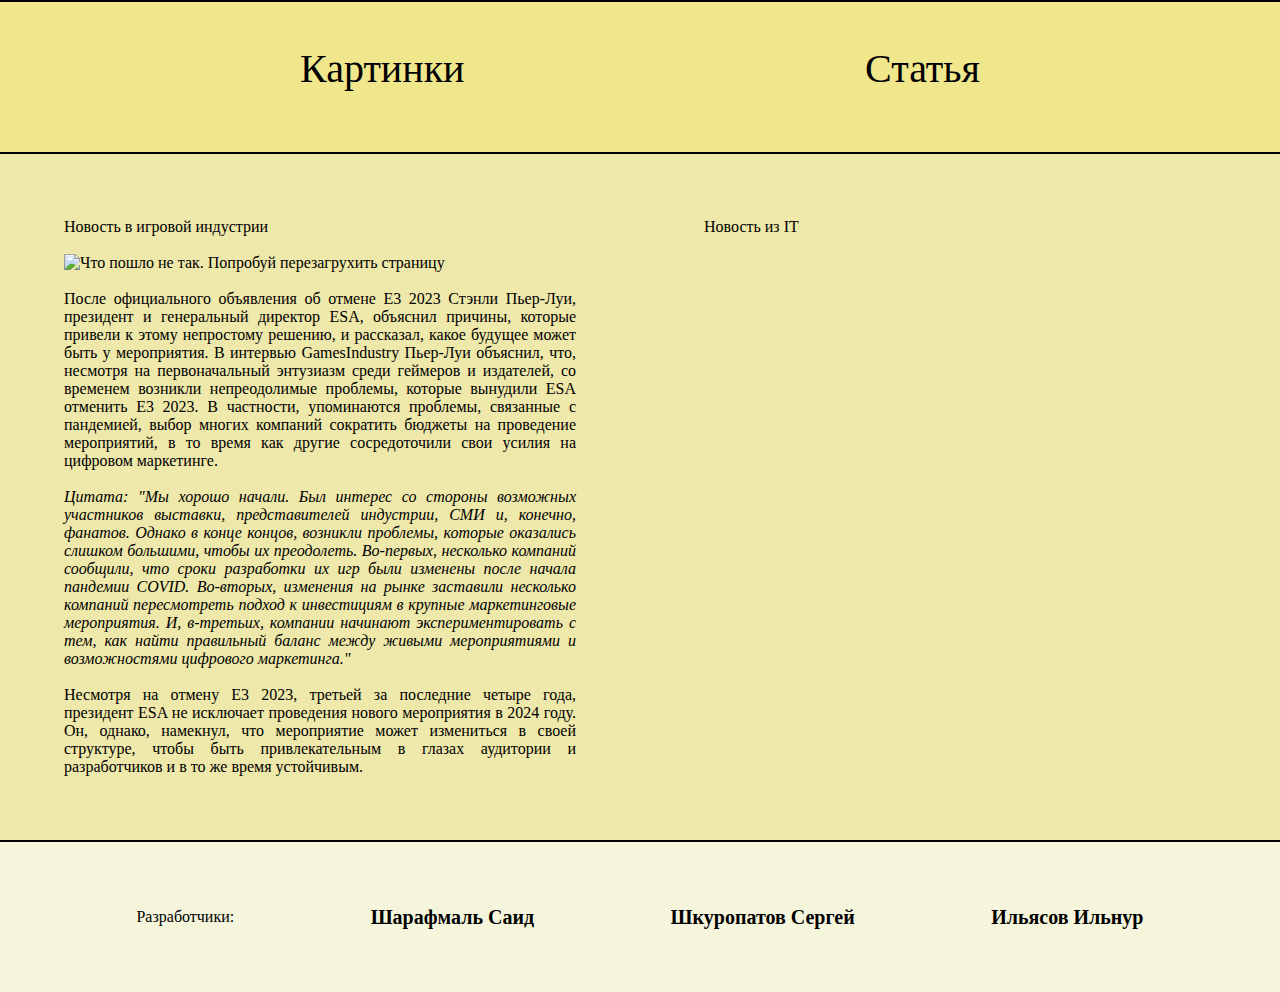
==== index.html @ e8bb1cd2 "add news left colums. Iliasov" ====
<!DOCTYPE html>
<html lang="ru">

<head>
    <title>my new sait</title>
    <meta charset="utf-8">
    <meta name="keywords" lang="ru" content="страница,программа">
    <link rel="stylesheet" href="style/style.css">
    <meta name="viewport" content="width=device-width, initial-scale=1">
</head>

<body>

    <header>
        <nav class="contNav">
            <div class="one"><a href="foto.html" target="_blank">Картинки</a></div>
            <div class="two"><a href="stat.html" target="_blank">Статья</a></div>
        </nav>
    </header>

    <main>
        <div class="main_boss">
            <div class="mainL">
                <div class="mainL_item1">
                    <span>Новость в игровой индустрии</span>
                </div>
                <br>
                <div class="mainL_item1"><img id="ethree" src="../factDz/img/E3.jpg" title="Е3"
                        alt="Что пошло не так. Попробуй перезагрухить страницу">
                    <div>
                        <br>
                        После официального объявления об отмене E3 2023 Стэнли Пьер-Луи, президент и генеральный
                        директор
                        ESA, объяснил причины, которые привели к этому непростому решению, и рассказал, какое будущее
                        может
                        быть у мероприятия.

                        В интервью GamesIndustry Пьер-Луи объяснил, что, несмотря на первоначальный энтузиазм среди
                        геймеров
                        и издателей, со временем возникли непреодолимые проблемы, которые вынудили ESA отменить E3 2023.
                        В
                        частности, упоминаются проблемы, связанные с пандемией, выбор многих компаний сократить бюджеты
                        на
                        проведение мероприятий, в то время как другие сосредоточили свои усилия на цифровом маркетинге.
                        <br>
                        <br>
                        <i>Цитата: "Мы хорошо начали. Был интерес со стороны возможных участников выставки,
                            представителей
                            индустрии, СМИ и, конечно, фанатов. Однако в конце концов, возникли проблемы, которые
                            оказались
                            слишком большими, чтобы их преодолеть. Во-первых, несколько компаний сообщили, что сроки
                            разработки
                            их игр были изменены после начала пандемии COVID. Во-вторых, изменения на рынке заставили
                            несколько
                            компаний пересмотреть подход к инвестициям в крупные маркетинговые мероприятия. И,
                            в-третьих,
                            компании начинают экспериментировать с тем, как найти правильный баланс между живыми
                            мероприятиями и
                            возможностями цифрового маркетинга."</i>
                        <br>
                        <br>
                        Несмотря на отмену E3 2023, третьей за последние четыре года, президент ESA не исключает
                        проведения
                        нового мероприятия в 2024 году. Он, однако, намекнул, что мероприятие может измениться в своей
                        структуре, чтобы быть привлекательным в глазах аудитории и разработчиков и в то же время
                        устойчивым.
                    </div>
                </div>

            </div>
            <div class="mainR">
                <div class="mainR_item1">
                    <span>Новость из IT</span>
                </div>
                <br>
                <div class=".mainR_item1">
                    <div>

                    </div>
                </div>
            </div>
        </div>

    </main>
    <footer>
        <div>Разработчики:</div>
        <div class="testAn">Шарафмаль Саид</div>
        <div class="testAn">Шкуропатов Сергей</div>
        <div class="testAn">Ильясов Ильнур</div>
    </footer>
</body>

</html>
---- style/style.css ----
body {
    background: palegoldenrod;
    margin: 0;
}

nav {
    background: khaki;
    height: 150px;
    border-bottom: 2px black solid;
    border-top: 2px black solid;
}

/*позиционирование ссылок в шапке*/

.one {
    position: absolute;
    left: 300px;
    top: 45px;
}

.two {
    position: absolute;
    right: 300px;
    top: 45px;
}

a {
    text-decoration: none;
    color: black;
    font-size: 40px;
    transition: 1s;
}

/*анимация в шапке*/

a:hover {
    color: crimson;
    font-size: 60px;
    transition: 1s;

}

/* Основной */
.main_boss {
    display: flex;
}

/* Левая часть */
.mainL {
    display: grid;
    width: 80%;
    margin: 5%;
}

/* Катинка */
#ethree {
    width: auto;
}

/* Допники к левой и правой части */
.mainL_item1,
.mainR_item1 {
    width: 100%;
    text-align: justify;
}

/* Правая часть */
.mainR {
    display: grid;
    width: 80%;
    margin: 5%;
    text-align: 14px;
}

footer {
    background: beige;
    position: inherit;
    margin: 0;
    width: 100vw;
    height: 150px;
    display: flex;
    align-items: center;
    justify-content: space-evenly;
    border-top: 2px black solid;
}


.testAn {
    transition: 1s;
    font-size: 20px;
    font-weight: 900;
}

/*анимация имен в подвале*/

.testAn:hover {
    transform: rotate(360deg);
    transition: 2s;
}
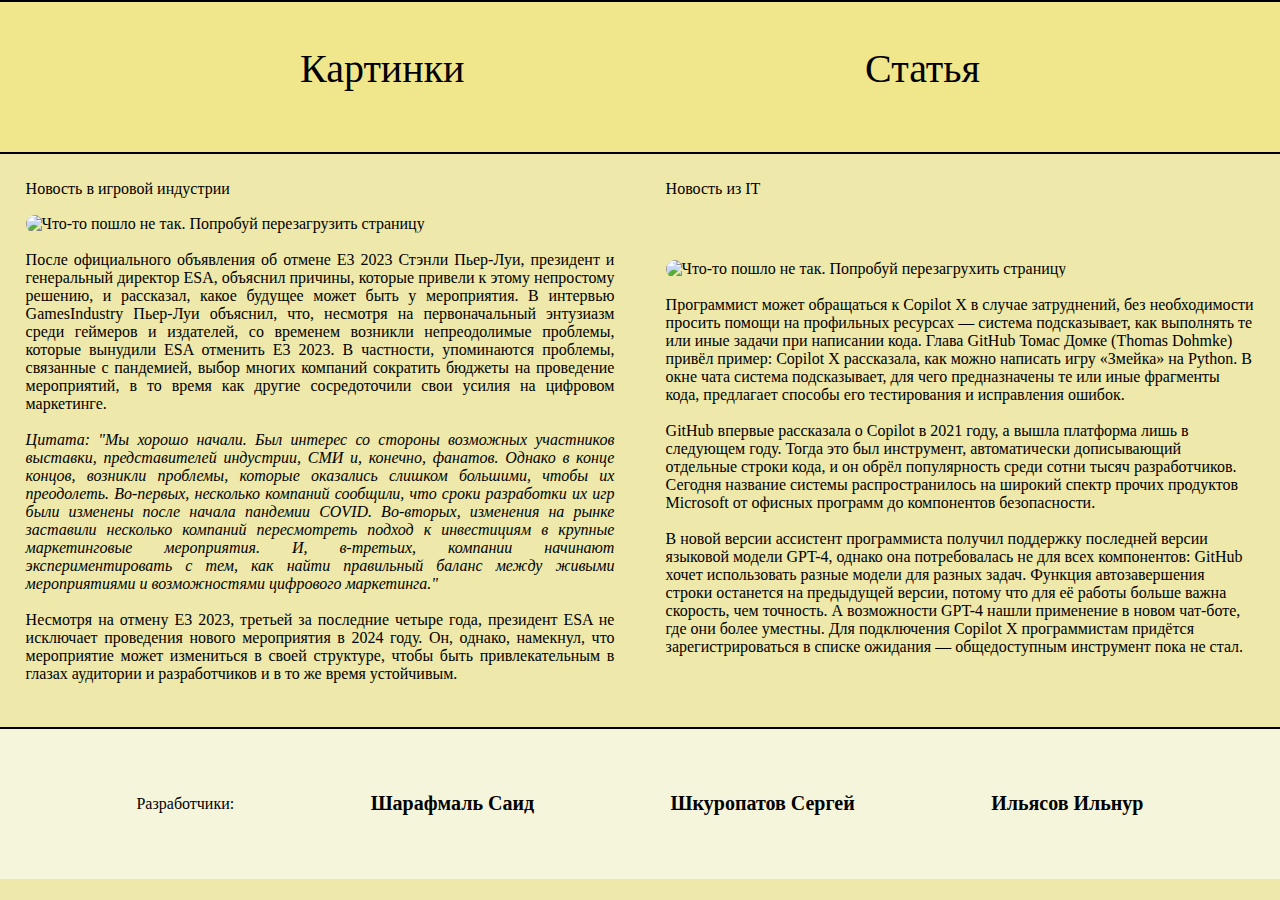
==== commit d60934ba: "add right column and img colums. Iliasov" ====
--- a/index.html
+++ b/index.html
@@ -24,9 +24,9 @@
                 <div class="mainL_item1">
                     <span>Новость в игровой индустрии</span>
                 </div>
-                <br>
-                <div class="mainL_item1"><img id="ethree" src="../factDz/img/E3.jpg" title="Е3"
-                        alt="Что пошло не так. Попробуй перезагрухить страницу">
+                <div class="mainL_item1">
+                    <img id="ethree" src="../factDz/img/E3.jpg" title="Е3"
+                        alt="Что-то пошло не так. Попробуй перезагрузить страницу">
                     <div>
                         <br>
                         После официального объявления об отмене E3 2023 Стэнли Пьер-Луи, президент и генеральный
@@ -66,16 +66,34 @@
                         устойчивым.
                     </div>
                 </div>
-
             </div>
             <div class="mainR">
                 <div class="mainR_item1">
                     <span>Новость из IT</span>
                 </div>
-                <br>
-                <div class=".mainR_item1">
+                <div class=".mainR_item1"> <img id="GITHub" src="../factDz/img/GITHub.jpg" title="GITHub Bot"
+                        alt="Что-то пошло не так. Попробуй перезагрухить страницу">
                     <div>
-
+                        <br>
+                        Программист может обращаться к Copilot X в случае затруднений, без необходимости просить помощи
+                        на профильных ресурсах — система подсказывает, как выполнять те или иные задачи при написании
+                        кода. Глава GitHub Томас Домке (Thomas Dohmke) привёл пример: Copilot X рассказала, как можно
+                        написать игру «Змейка» на Python. В окне чата система подсказывает, для чего предназначены те
+                        или иные фрагменты кода, предлагает способы его тестирования и исправления ошибок.
+                        <br>
+                        <br>
+                        GitHub впервые рассказала о Copilot в 2021 году, а вышла платформа лишь в следующем году. Тогда
+                        это был инструмент, автоматически дописывающий отдельные строки кода, и он обрёл популярность
+                        среди сотни тысяч разработчиков. Сегодня название системы распространилось на широкий спектр
+                        прочих продуктов Microsoft от офисных программ до компонентов безопасности.
+                        <br>
+                        <br>
+                        В новой версии ассистент программиста получил поддержку последней версии языковой модели GPT-4,
+                        однако она потребовалась не для всех компонентов: GitHub хочет использовать разные модели для
+                        разных задач. Функция автозавершения строки останется на предыдущей версии, потому что для её
+                        работы больше важна скорость, чем точность. А возможности GPT-4 нашли применение в новом
+                        чат-боте, где они более уместны. Для подключения Copilot X программистам придётся
+                        зарегистрироваться в списке ожидания — общедоступным инструмент пока не стал.
                     </div>
                 </div>
             </div>
--- a/style/style.css
+++ b/style/style.css
@@ -11,7 +11,6 @@
 }
 
 /*позиционирование ссылок в шапке*/
-
 .one {
     position: absolute;
     left: 300px;
@@ -32,7 +31,6 @@
 }
 
 /*анимация в шапке*/
-
 a:hover {
     color: crimson;
     font-size: 60px;
@@ -40,7 +38,7 @@
 
 }
 
-/* Основной */
+/* Основная инфа */
 .main_boss {
     display: flex;
 }
@@ -49,27 +47,28 @@
 .mainL {
     display: grid;
     width: 80%;
-    margin: 5%;
+    margin: 2%;
 }
 
-/* Катинка */
-#ethree {
+/* Катинка E3 and GITHub bot */
+#ethree, #GITHub {
     width: auto;
+    border-radius: 20px;
 }
 
 /* Допники к левой и правой части */
-.mainL_item1,
-.mainR_item1 {
+.mainL_item1, .mainR_item1 {
     width: 100%;
+    height: 110%;
     text-align: justify;
+    margin-bottom: 3%;
 }
 
 /* Правая часть */
 .mainR {
     display: grid;
     width: 80%;
-    margin: 5%;
-    text-align: 14px;
+    margin: 2%;
 }
 
 footer {
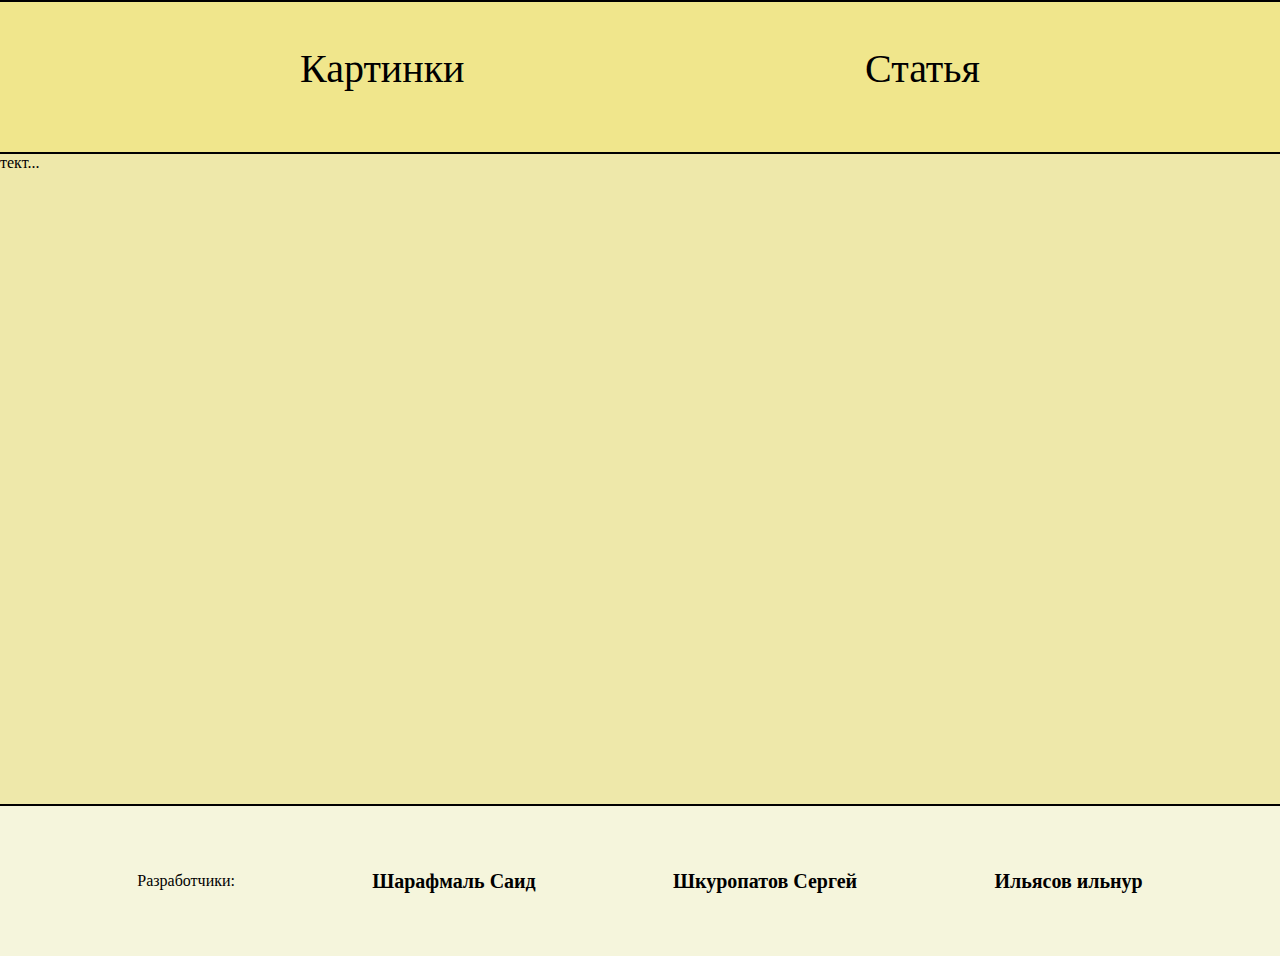
==== commit 791ec6d3: "sharafmal" ====
--- a/index.html
+++ b/index.html
@@ -1,111 +1,30 @@
 <!DOCTYPE html>
 <html lang="ru">
-
-<head>
+ <head>
     <title>my new sait</title>
     <meta charset="utf-8">
     <meta name="keywords" lang="ru" content="страница,программа">
     <link rel="stylesheet" href="style/style.css">
     <meta name="viewport" content="width=device-width, initial-scale=1">
-</head>
-
-<body>
+ </head>
+ <body>
 
     <header>
-        <nav class="contNav">
-            <div class="one"><a href="foto.html" target="_blank">Картинки</a></div>
-            <div class="two"><a href="stat.html" target="_blank">Статья</a></div>
-        </nav>
+       <nav class="contNav">
+           <div class="one"><a href="foto.html" target="_blank">Картинки</a></div>
+           <div class="two"><a href="stat.html" target="_blank">Статья</a></div>
+       </nav>
     </header>
 
     <main>
-        <div class="main_boss">
-            <div class="mainL">
-                <div class="mainL_item1">
-                    <span>Новость в игровой индустрии</span>
-                </div>
-                <div class="mainL_item1">
-                    <img id="ethree" src="../factDz/img/E3.jpg" title="Е3"
-                        alt="Что-то пошло не так. Попробуй перезагрузить страницу">
-                    <div>
-                        <br>
-                        После официального объявления об отмене E3 2023 Стэнли Пьер-Луи, президент и генеральный
-                        директор
-                        ESA, объяснил причины, которые привели к этому непростому решению, и рассказал, какое будущее
-                        может
-                        быть у мероприятия.
-
-                        В интервью GamesIndustry Пьер-Луи объяснил, что, несмотря на первоначальный энтузиазм среди
-                        геймеров
-                        и издателей, со временем возникли непреодолимые проблемы, которые вынудили ESA отменить E3 2023.
-                        В
-                        частности, упоминаются проблемы, связанные с пандемией, выбор многих компаний сократить бюджеты
-                        на
-                        проведение мероприятий, в то время как другие сосредоточили свои усилия на цифровом маркетинге.
-                        <br>
-                        <br>
-                        <i>Цитата: "Мы хорошо начали. Был интерес со стороны возможных участников выставки,
-                            представителей
-                            индустрии, СМИ и, конечно, фанатов. Однако в конце концов, возникли проблемы, которые
-                            оказались
-                            слишком большими, чтобы их преодолеть. Во-первых, несколько компаний сообщили, что сроки
-                            разработки
-                            их игр были изменены после начала пандемии COVID. Во-вторых, изменения на рынке заставили
-                            несколько
-                            компаний пересмотреть подход к инвестициям в крупные маркетинговые мероприятия. И,
-                            в-третьих,
-                            компании начинают экспериментировать с тем, как найти правильный баланс между живыми
-                            мероприятиями и
-                            возможностями цифрового маркетинга."</i>
-                        <br>
-                        <br>
-                        Несмотря на отмену E3 2023, третьей за последние четыре года, президент ESA не исключает
-                        проведения
-                        нового мероприятия в 2024 году. Он, однако, намекнул, что мероприятие может измениться в своей
-                        структуре, чтобы быть привлекательным в глазах аудитории и разработчиков и в то же время
-                        устойчивым.
-                    </div>
-                </div>
-            </div>
-            <div class="mainR">
-                <div class="mainR_item1">
-                    <span>Новость из IT</span>
-                </div>
-                <div class=".mainR_item1"> <img id="GITHub" src="../factDz/img/GITHub.jpg" title="GITHub Bot"
-                        alt="Что-то пошло не так. Попробуй перезагрухить страницу">
-                    <div>
-                        <br>
-                        Программист может обращаться к Copilot X в случае затруднений, без необходимости просить помощи
-                        на профильных ресурсах — система подсказывает, как выполнять те или иные задачи при написании
-                        кода. Глава GitHub Томас Домке (Thomas Dohmke) привёл пример: Copilot X рассказала, как можно
-                        написать игру «Змейка» на Python. В окне чата система подсказывает, для чего предназначены те
-                        или иные фрагменты кода, предлагает способы его тестирования и исправления ошибок.
-                        <br>
-                        <br>
-                        GitHub впервые рассказала о Copilot в 2021 году, а вышла платформа лишь в следующем году. Тогда
-                        это был инструмент, автоматически дописывающий отдельные строки кода, и он обрёл популярность
-                        среди сотни тысяч разработчиков. Сегодня название системы распространилось на широкий спектр
-                        прочих продуктов Microsoft от офисных программ до компонентов безопасности.
-                        <br>
-                        <br>
-                        В новой версии ассистент программиста получил поддержку последней версии языковой модели GPT-4,
-                        однако она потребовалась не для всех компонентов: GitHub хочет использовать разные модели для
-                        разных задач. Функция автозавершения строки останется на предыдущей версии, потому что для её
-                        работы больше важна скорость, чем точность. А возможности GPT-4 нашли применение в новом
-                        чат-боте, где они более уместны. Для подключения Copilot X программистам придётся
-                        зарегистрироваться в списке ожидания — общедоступным инструмент пока не стал.
-                    </div>
-                </div>
-            </div>
-        </div>
+        тект...
 
     </main>
     <footer>
         <div>Разработчики:</div>
         <div class="testAn">Шарафмаль Саид</div>
         <div class="testAn">Шкуропатов Сергей</div>
-        <div class="testAn">Ильясов Ильнур</div>
+        <div class="testAn">Ильясов ильнур</div>
     </footer>
-</body>
-
-</html>+ </body>
+</html>
--- a/style/style.css
+++ b/style/style.css
@@ -1,98 +1,66 @@
-body {
+body
+{
     background: palegoldenrod;
     margin: 0;
 }
-
-nav {
+nav
+{
     background: khaki;
     height: 150px;
-    border-bottom: 2px black solid;
-    border-top: 2px black solid;
+    border-bottom:2px black solid ;
+    border-top:2px black solid ;
 }
 
-/*позиционирование ссылок в шапке*/
-.one {
-    position: absolute;
-    left: 300px;
-    top: 45px;
-}
-
-.two {
-    position: absolute;
-    right: 300px;
-    top: 45px;
-}
-
-a {
-    text-decoration: none;
-    color: black;
-    font-size: 40px;
-    transition: 1s;
-}
-
-/*анимация в шапке*/
-a:hover {
-    color: crimson;
-    font-size: 60px;
-    transition: 1s;
-
-}
-
-/* Основная инфа */
-.main_boss {
-    display: flex;
-}
-
-/* Левая часть */
-.mainL {
-    display: grid;
-    width: 80%;
-    margin: 2%;
-}
-
-/* Катинка E3 and GITHub bot */
-#ethree, #GITHub {
-    width: auto;
-    border-radius: 20px;
-}
-
-/* Допники к левой и правой части */
-.mainL_item1, .mainR_item1 {
-    width: 100%;
-    height: 110%;
-    text-align: justify;
-    margin-bottom: 3%;
-}
-
-/* Правая часть */
-.mainR {
-    display: grid;
-    width: 80%;
-    margin: 2%;
-}
-
-footer {
+footer
+{
     background: beige;
-    position: inherit;
-    margin: 0;
+    position: relative;
+    bottom: 0;
     width: 100vw;
     height: 150px;
     display: flex;
     align-items: center;
     justify-content: space-evenly;
-    border-top: 2px black solid;
+    border-top:2px black solid ;
 }
+main
+{
+    height: 650px;
+}
+.one                       /*позиционирование ссылок в шапке*/
+{
+   position: absolute;
+    left:300px;
+    top:45px;
+}
+.two
+{
+    position: absolute;
+    right:300px;
+    top:45px;
+}
+a
+{
+    text-decoration: none;
+    color:black;
+    font-size: 40px;
+    transition: 1s;
+}
+a:hover                /*анимация в шапке*/
+{
+    color:crimson;
+    font-size:60px;
+    transition: 1s;
 
-
-.testAn {
+}
+.testAn
+{
     transition: 1s;
     font-size: 20px;
     font-weight: 900;
 }
-
-/*анимация имен в подвале*/
-
-.testAn:hover {
-    transform: rotate(360deg);
+.testAn:hover            /*анимация имен в подвале*/
+{
+   transform: rotate(360deg);
     transition: 2s;
-}+}
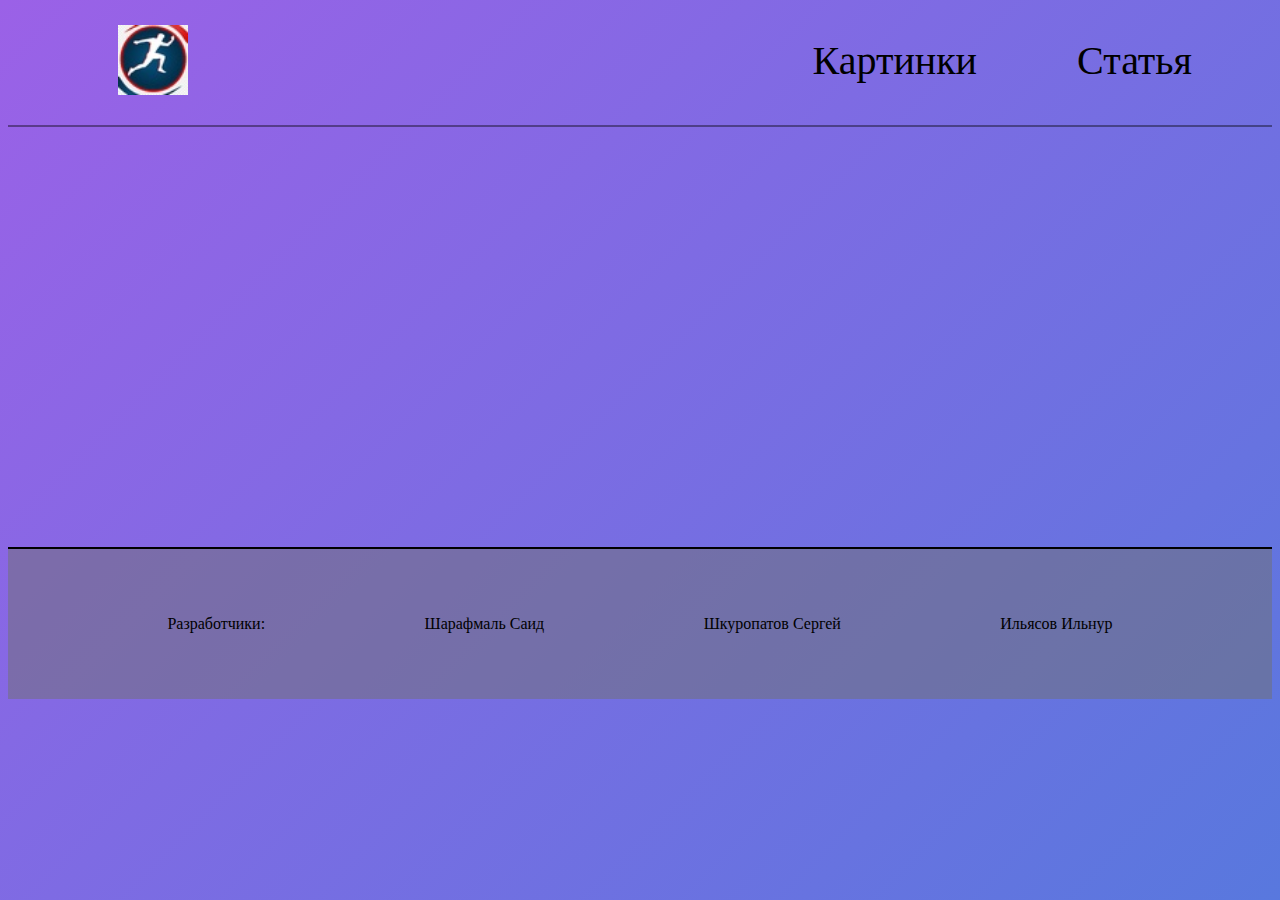
==== commit 4e44340a: "made an adaptation" ====
--- a/index.html
+++ b/index.html
@@ -1,30 +1,34 @@
 <!DOCTYPE html>
 <html lang="ru">
- <head>
+
+<head>
     <title>my new sait</title>
     <meta charset="utf-8">
     <meta name="keywords" lang="ru" content="страница,программа">
-    <link rel="stylesheet" href="style/style.css">
+    <link rel="stylesheet" href="style/index.css">
     <meta name="viewport" content="width=device-width, initial-scale=1">
- </head>
- <body>
+</head>
 
+<body>
     <header>
-       <nav class="contNav">
-           <div class="one"><a href="foto.html" target="_blank">Картинки</a></div>
-           <div class="two"><a href="stat.html" target="_blank">Статья</a></div>
-       </nav>
+        <nav class="contNav">
+            <a class="logo"href="index.html"></a>
+            <div class="link">
+                <div class="one"><a href="foto.html">Картинки</a></div>
+                <div class="two"><a href="stat.html">Статья</a></div>
+            </div>
+        </nav>
     </header>
 
     <main>
-        тект...
-
+        <div class="index"></div>
     </main>
     <footer>
         <div>Разработчики:</div>
         <div class="testAn">Шарафмаль Саид</div>
         <div class="testAn">Шкуропатов Сергей</div>
-        <div class="testAn">Ильясов ильнур</div>
-    </footer>
- </body>
-</html>
+        <div class="testAn">Ильясов Ильнур</div>
+    </footer> 
+</body>
+
+</html>--- a/style/index.css
+++ b/style/index.css
@@ -0,0 +1,109 @@
+
+body {
+    background: linear-gradient(-45deg, #9ff7a1, #4fca33, #4a7ddc, #9b61e7);
+    background-size: 400% 400%;
+    animation: gradient 15s ease infinite;
+} 
+
+@keyframes gradient {
+    0% {
+        background-position: 0% 50%;
+    }
+    50% {
+        background-position: 100% 50%;
+    }
+    100% {
+        background-position: 0% 50%;
+    }
+} 
+
+nav {
+    display: flex;
+    padding: 30px;
+    margin-top: -1%;
+    border-bottom: 2px rgba(0, 0, 0, 0.4) solid;
+    align-items: center;
+    justify-content: space-between;
+    flex-wrap: wrap;
+}
+.logo{
+    margin-left: 80px;
+    padding: 35px;
+    background: url(../img/sport.jpg) center center/contain no-repeat;
+}
+.link{
+    display: flex; 
+    align-items: center;
+    flex-wrap: wrap;
+    justify-content: center;
+}
+
+.one, .two{
+    margin: 0 50px;
+}
+a {
+    text-decoration: none;
+    color: black;
+    font-size: 40px;
+    transition: 1s;
+}
+
+/*анимация в шапке*/
+a:hover {
+    color: crimson;
+    font-size: 60px;
+    transition: 1s;
+
+}
+.index{
+    height: 370px;
+}
+footer {
+    margin-top: 50px;
+    background: rgba(113, 113, 113, 0.504);
+    position: relative;
+    position: inherit;
+    bottom: 0;
+    height: 150px;
+    display: flex;
+    align-items: center;
+    flex-wrap: wrap;
+    justify-content: space-evenly;
+    border-top:2px black solid    
+}
+
+@media screen and (max-width: 360px){
+    footer div:nth-child(1){
+        width: 100%;
+        text-align: center;
+     }
+     .logo{
+        margin: auto;
+    }
+    .one{
+        margin: 0;
+    }
+   
+}
+@media screen and ((min-width: 361px) and (max-width: 576px)){
+    footer div:nth-child(1){
+        width: 100%;
+        text-align: center;
+     }
+    .logo{
+        margin: auto;
+    }
+}
+
+@media screen and ((min-width: 577px) and (max-width: 768px)){ 
+    footer div:nth-child(1){
+       width: 100%;
+       text-align: center;
+    }
+    .two{
+        margin-right: 0;
+    }
+    .logo{
+        margin: auto;
+    }
+}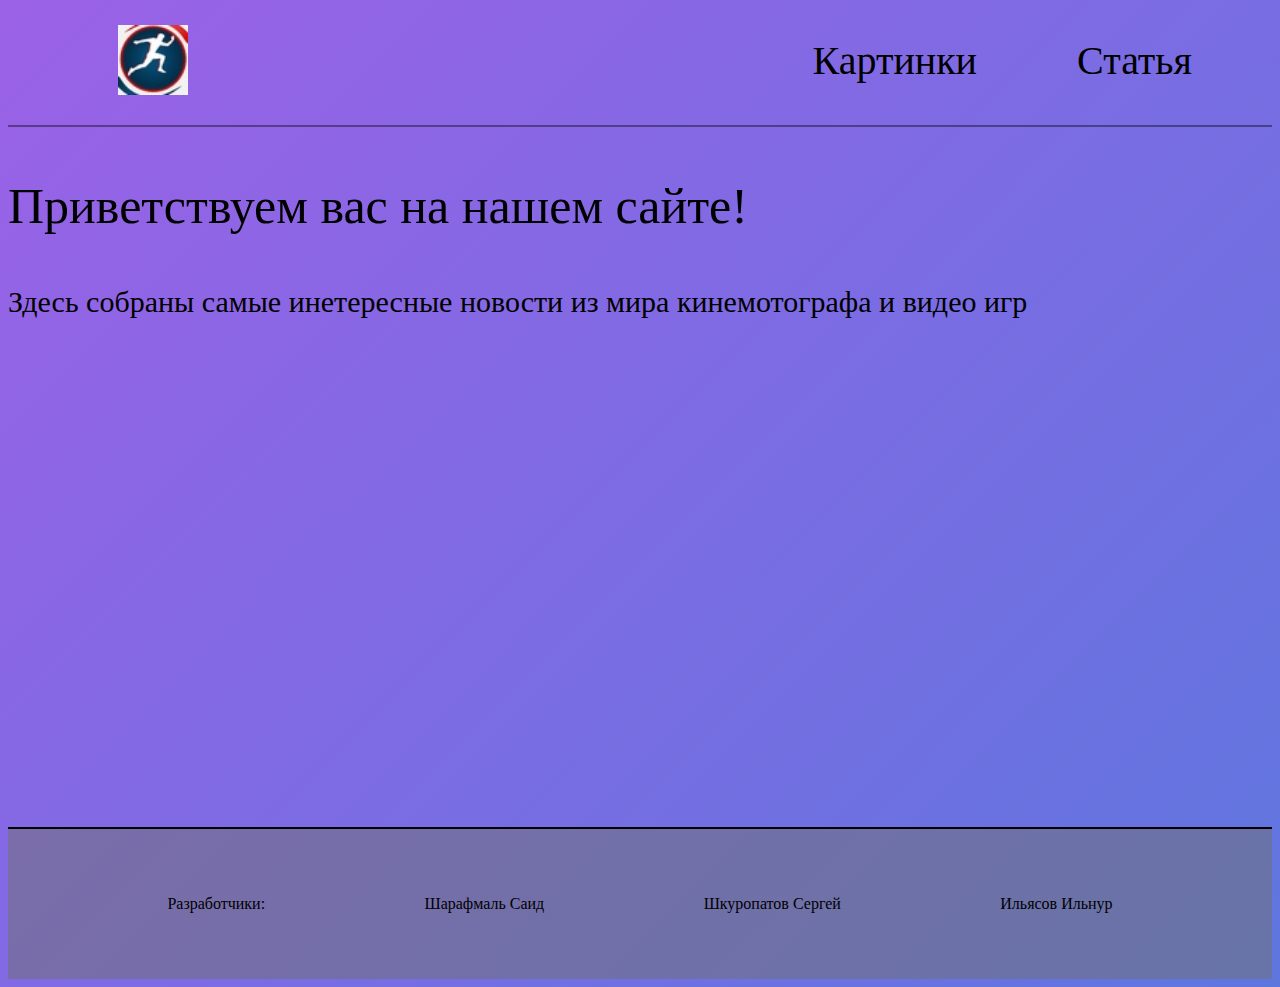
==== commit b6ce5f99: "sharafmal final fix" ====
--- a/index.html
+++ b/index.html
@@ -12,7 +12,7 @@
 <body>
     <header>
         <nav class="contNav">
-            <a class="logo"href="index.html"></a>
+            <a class="logo" href="index.html"></a>
             <div class="link">
                 <div class="one"><a href="foto.html">Картинки</a></div>
                 <div class="two"><a href="stat.html">Статья</a></div>
@@ -21,7 +21,11 @@
     </header>
 
     <main>
-        <div class="index"></div>
+        <div class="index">
+            <p class="p1">Приветствуем вас на нашем сайте!</p>
+            <p class="p2">Здесь собраны самые инетересные новости из мира кинемотографа и видео игр</p>
+
+        </div>
     </main>
     <footer>
         <div>Разработчики:</div>
--- a/style/index.css
+++ b/style/index.css
@@ -7,13 +7,13 @@
 
 @keyframes gradient {
     0% {
-        background-position: 0% 50%;
+        background-position: 0 50%;
     }
     50% {
         background-position: 100% 50%;
     }
     100% {
-        background-position: 0% 50%;
+        background-position: 0 50%;
     }
 } 
 
@@ -56,13 +56,12 @@
 
 }
 .index{
-    height: 370px;
+ height: 600px;
 }
-footer {
+footer{
     margin-top: 50px;
     background: rgba(113, 113, 113, 0.504);
     position: relative;
-    position: inherit;
     bottom: 0;
     height: 150px;
     display: flex;
@@ -70,6 +69,14 @@
     flex-wrap: wrap;
     justify-content: space-evenly;
     border-top:2px black solid    
+}
+.p1
+{
+    font-size: 50px;
+}
+.p2
+{
+ font-size: 30px;
 }
 
 @media screen and (max-width: 360px){
@@ -85,7 +92,7 @@
     }
    
 }
-@media screen and ((min-width: 361px) and (max-width: 576px)){
+@media screen and (min-width: 361px) and (max-width: 576px){
     footer div:nth-child(1){
         width: 100%;
         text-align: center;
@@ -95,7 +102,7 @@
     }
 }
 
-@media screen and ((min-width: 577px) and (max-width: 768px)){ 
+@media screen and (min-width: 577px) and (max-width: 768px){
     footer div:nth-child(1){
        width: 100%;
        text-align: center;
